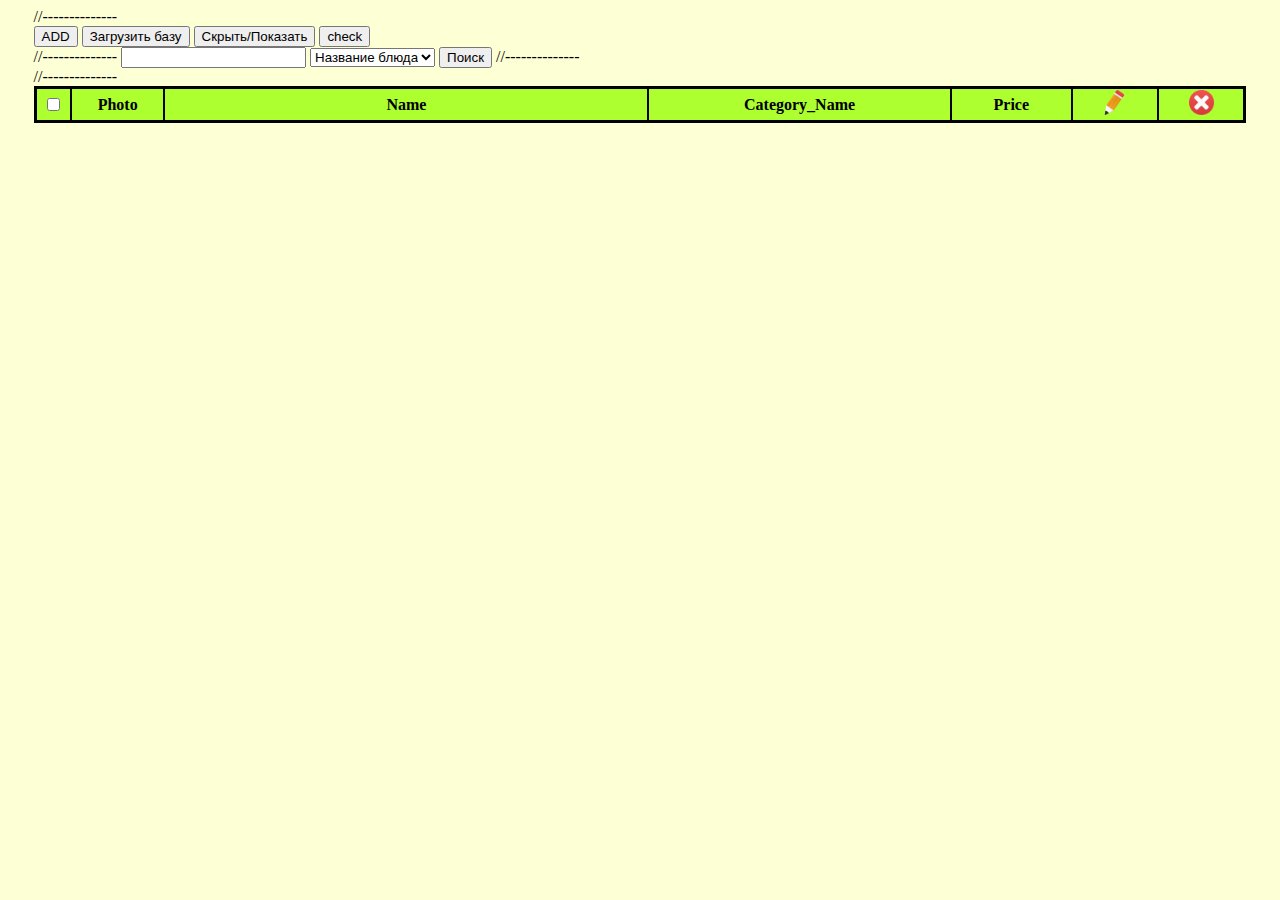
==== web/index.html @ 9a6e8781 "Many parts of JS" ====
<!DOCTYPE html>
<html lang="en">
<head>
    <meta charset="UTF-8">
    <title>Restaurant</title>
    <link rel="stylesheet" type="text/css" href="css/indexcss.css">
    <script src="https://ajax.googleapis.com/ajax/libs/jquery/3.2.1/jquery.min.js"></script>
    <script src="js/Ajax.js"></script>
    <script src="js/func.js"></script>

</head>
<body>
    //--------------
    <div id="butdiv">
    <button onclick="addRow()" id="addbut">ADD</button>
    <button id="showAll">Загрузить базу</button>
    <button id="hiddenAll">Скрыть/Показать</button>
        <button id="checkBut">check</button>
        <br>
        //--------------
        <input type="text" id="finder">
        <select  id="searchCat">
            <option value="1">
                Название блюда
            </option>
            <option value="2">
                Категория
            </option>
        </select>
        <button id='findBut' VALUE="search">Поиск</button>
        //--------------
            <br>
    </div>
    //--------------
    <div id="infodiv">
        <table id="mainTable">
            <tr id="headRow">
                <th><input type="checkbox" name="updateBoxMain" value="" onclick="selectAll(this)"></th>
                <th>Photo</th>
                <th>Name</th>
                <th>Category_Name</th>
                <th>Price</th>
                <th><img src="img/update.png" width="25px" height="25px"></th>
                <th><img src="img/delete.png" width="25px" height="25px"></th>
            </tr>
        </table>
    </div>
</body>
</html>
---- web/css/indexcss.css ----
body {
    background-color: #fdffd5;
    padding-left: 2%;
    padding-right: 2%;
}


table{
    border: black 3px solid;
    border-collapse: collapse;
    background-color: greenyellow;
    width:100%;
}

th, td{
    border: black 2px solid;
    border-collapse: collapse;
    text-align: center;
}

td:first-child,th:first-child{
    width: 5px;
}
td:nth-child(2),th:nth-child(2){
    width:60px;
}
td:nth-child(3),th:nth-child(3){
    width:40%;
}
td:nth-child(4),th:nth-child(4){
    width:25%;
}
td:nth-child(5),th:nth-child(5){
    width:10%;
}
td:nth-child(6),th:nth-child(6){
    width:55px;
}
td:last-child,th:last-child{
    width:55px;
}




#butdiv{
    height: 20%;

}

#addedBut, #updateBut, #yes {
    background-color: greenyellow;
    border: none;
}
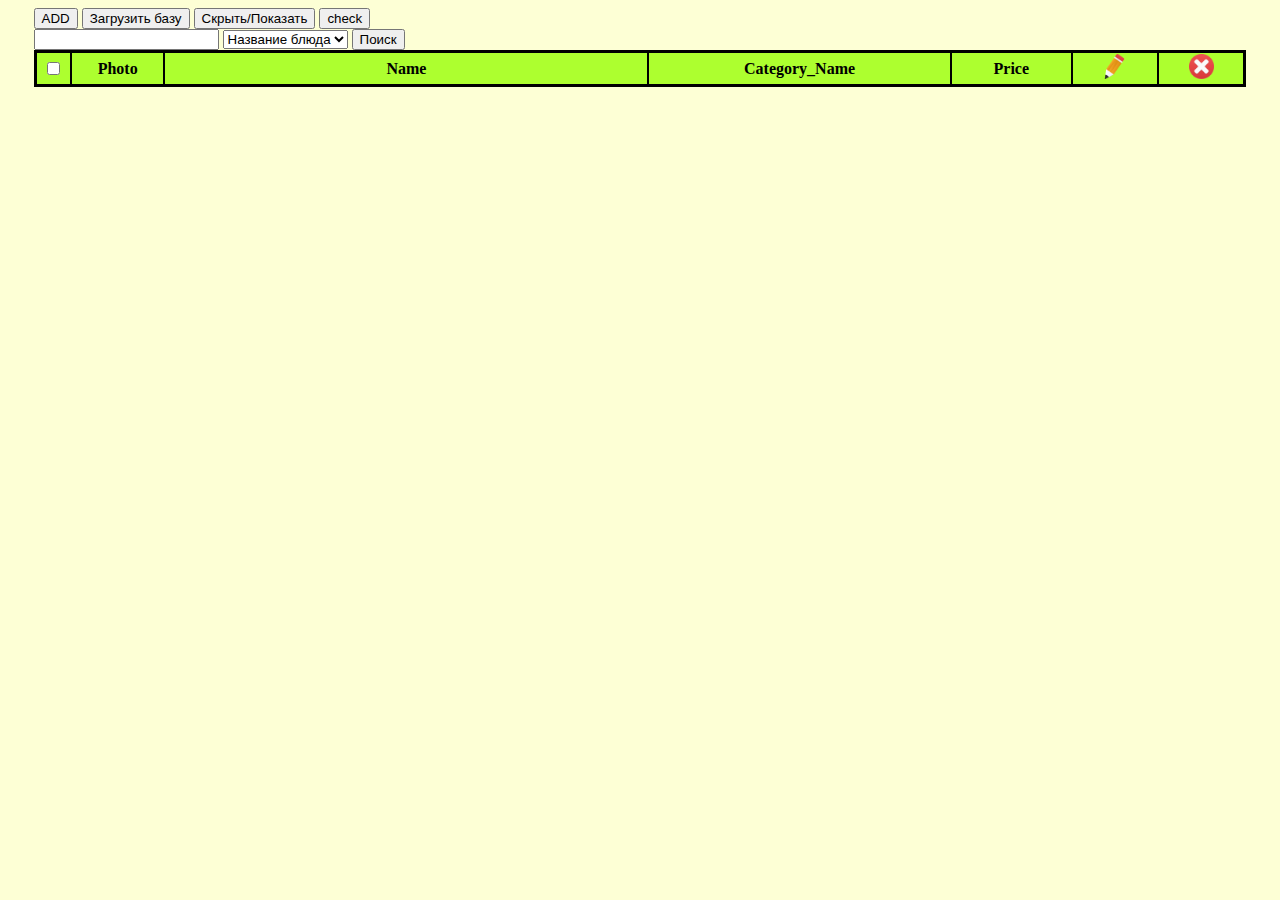
==== commit ed582730: "some updates" ====
--- a/web/index.html
+++ b/web/index.html
@@ -4,46 +4,46 @@
     <meta charset="UTF-8">
     <title>Restaurant</title>
     <link rel="stylesheet" type="text/css" href="css/indexcss.css">
-    <script src="https://ajax.googleapis.com/ajax/libs/jquery/3.2.1/jquery.min.js"></script>
+    <script src="js/jquery-3.2.1.min.js"></script>
     <script src="js/Ajax.js"></script>
     <script src="js/func.js"></script>
 
 </head>
 <body>
-    //--------------
-    <div id="butdiv">
+
+<div id="butdiv">
     <button onclick="addRow()" id="addbut">ADD</button>
     <button id="showAll">Загрузить базу</button>
     <button id="hiddenAll">Скрыть/Показать</button>
-        <button id="checkBut">check</button>
-        <br>
-        //--------------
-        <input type="text" id="finder">
-        <select  id="searchCat">
-            <option value="1">
-                Название блюда
-            </option>
-            <option value="2">
-                Категория
-            </option>
-        </select>
-        <button id='findBut' VALUE="search">Поиск</button>
-        //--------------
-            <br>
-    </div>
-    //--------------
-    <div id="infodiv">
-        <table id="mainTable">
-            <tr id="headRow">
-                <th><input type="checkbox" name="updateBoxMain" value="" onclick="selectAll(this)"></th>
-                <th>Photo</th>
-                <th>Name</th>
-                <th>Category_Name</th>
-                <th>Price</th>
-                <th><img src="img/update.png" width="25px" height="25px"></th>
-                <th><img src="img/delete.png" width="25px" height="25px"></th>
-            </tr>
-        </table>
-    </div>
+    <button id="checkBut">check</button>
+    <br>
+
+    <input type="text" id="finder">
+    <select id="searchCat">
+        <option value="1">
+            Название блюда
+        </option>
+        <option value="2">
+            Категория
+        </option>
+    </select>
+    <button id='findBut' VALUE="search">Поиск</button>
+
+    <br>
+</div>
+
+<div id="infodiv">
+    <table id="mainTable">
+        <tr id="headRow">
+            <th><input type="checkbox" name="updateBoxMain" value="" onclick="selectAll(this)"></th>
+            <th>Photo</th>
+            <th>Name</th>
+            <th>Category_Name</th>
+            <th>Price</th>
+            <th><img src="img/update.png" width="25px" height="25px"></th>
+            <th><img src="img/delete.png" width="25px" height="25px"></th>
+        </tr>
+    </table>
+</div>
 </body>
 </html>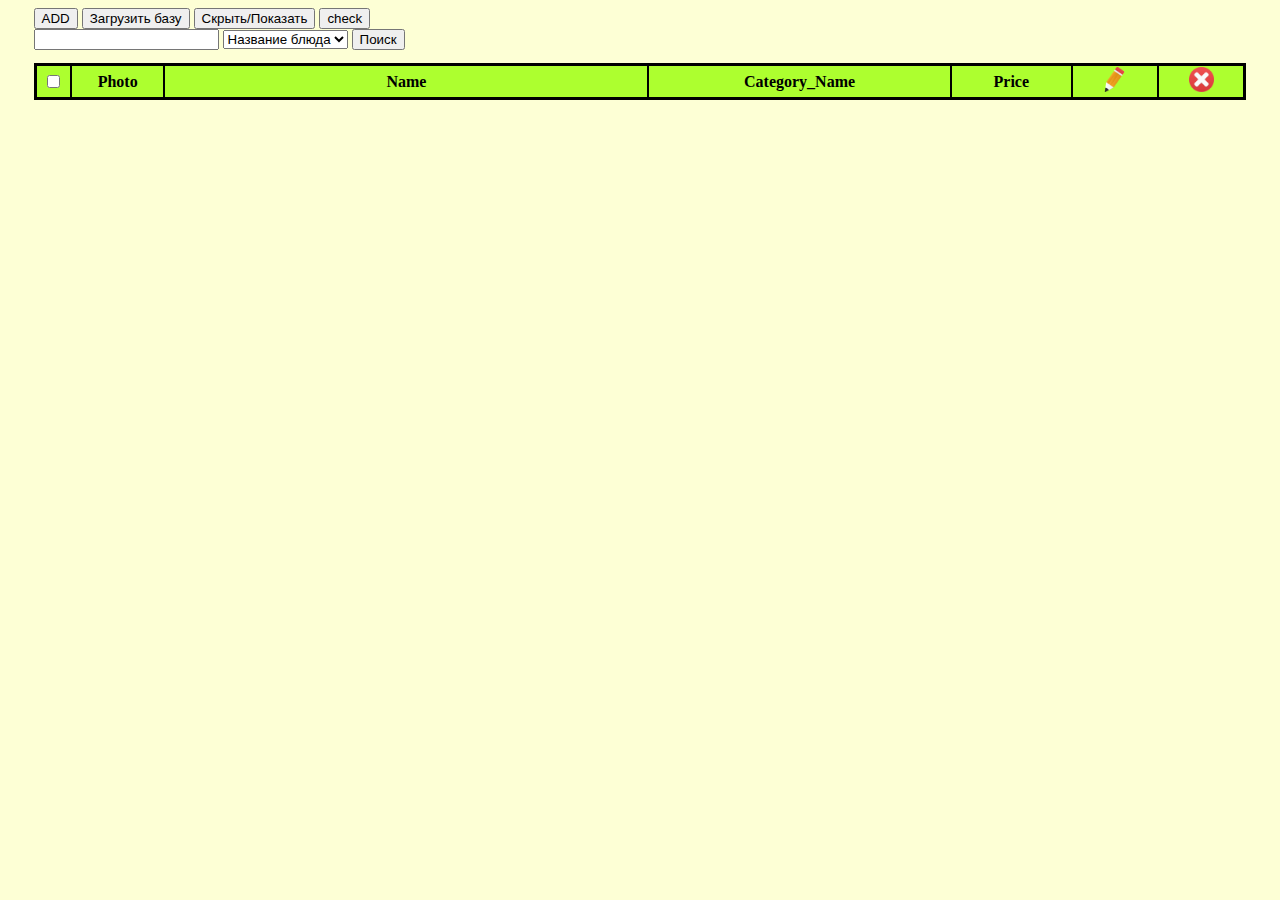
==== commit ba3e58f1: "About the finish" ====
--- a/web/index.html
+++ b/web/index.html
@@ -28,8 +28,6 @@
         </option>
     </select>
     <button id='findBut' VALUE="search">Поиск</button>
-
-    <br>
 </div>
 
 <div id="infodiv">
--- a/web/css/indexcss.css
+++ b/web/css/indexcss.css
@@ -5,51 +5,63 @@
     padding-right: 2%;
 }
 
-
-table{
+table {
     border: black 3px solid;
     border-collapse: collapse;
     background-color: greenyellow;
-    width:100%;
+    width: 100%;
 }
 
-th, td{
+th, td {
     border: black 2px solid;
     border-collapse: collapse;
     text-align: center;
 }
 
-td:first-child,th:first-child{
+.simpleRow:hover, .additionalRow:hover {
+    background: #1e8724;
+}
+
+td:first-child, th:first-child {
     width: 5px;
 }
-td:nth-child(2),th:nth-child(2){
-    width:60px;
-}
-td:nth-child(3),th:nth-child(3){
-    width:40%;
-}
-td:nth-child(4),th:nth-child(4){
-    width:25%;
-}
-td:nth-child(5),th:nth-child(5){
-    width:10%;
-}
-td:nth-child(6),th:nth-child(6){
-    width:55px;
-}
-td:last-child,th:last-child{
-    width:55px;
+
+td:nth-child(2), th:nth-child(2) {
+    width: 60px;
 }
 
+td:nth-child(3), th:nth-child(3) {
+    width: 40%;
+}
 
+td:nth-child(4), th:nth-child(4) {
+    width: 25%;
+}
 
+td:nth-child(5), th:nth-child(5) {
+    width: 10%;
+}
 
-#butdiv{
-    height: 20%;
+td:nth-child(6), th:nth-child(6) {
+    width: 55px;
+}
+
+td:last-child, th:last-child {
+    width: 55px;
+}
+
+#butdiv {
+    position: fixed;
+    background-color: inherit ;
+    width: 100%;
 
 }
 
+#infodiv{
+    padding-top: 55px;
+}
+
 #addedBut, #updateBut, #yes {
-    background-color: greenyellow;
+    background-color: inherit;
     border: none;
 }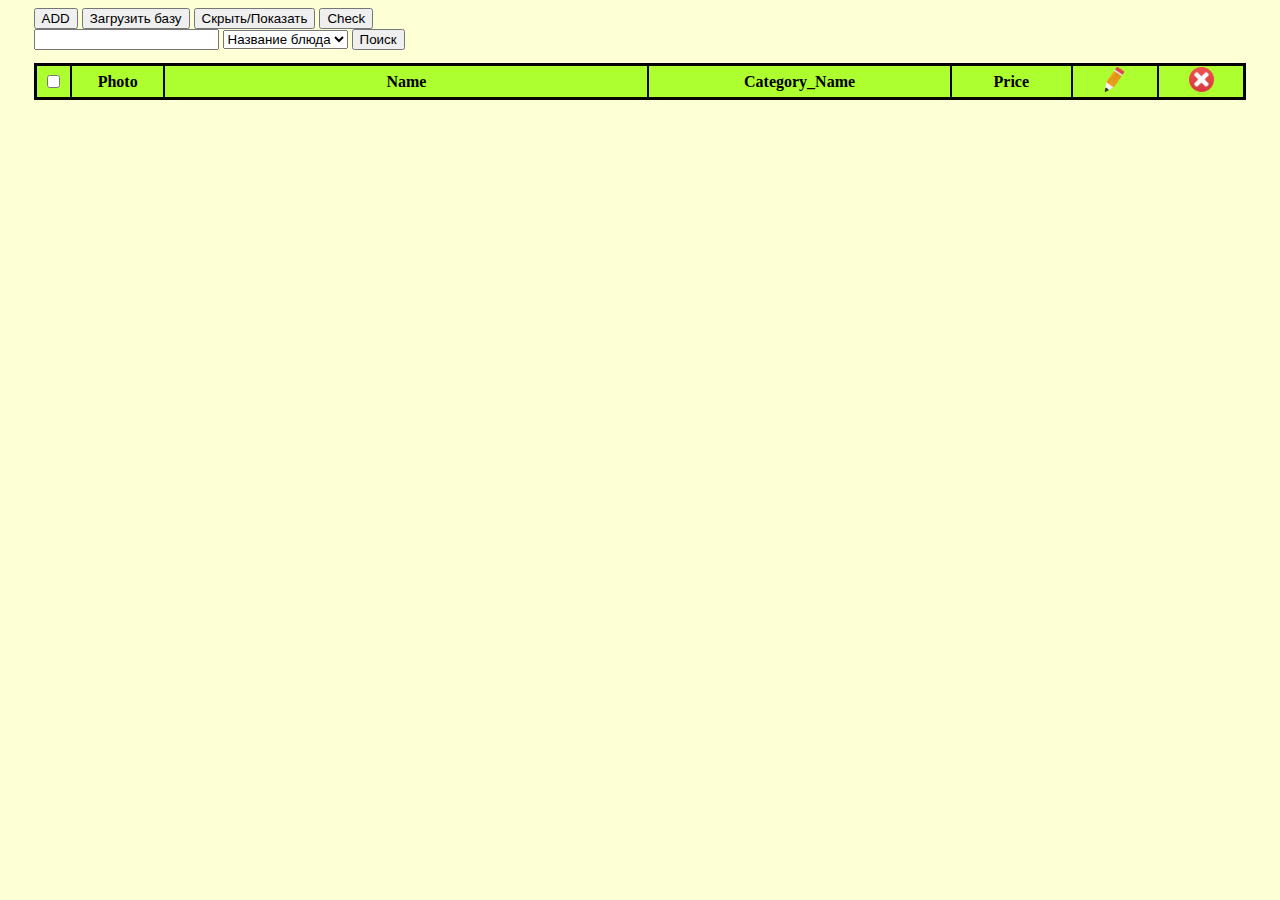
==== commit 0c0f15e1: "New Dao" ====
--- a/web/index.html
+++ b/web/index.html
@@ -15,7 +15,11 @@
     <button onclick="addRow()" id="addbut">ADD</button>
     <button id="showAll">Загрузить базу</button>
     <button id="hiddenAll">Скрыть/Показать</button>
-    <button id="checkBut">check</button>
+    <button id="checkBut">Check</button>
+    <button id="saveBut" style="visibility:hidden">Сохранить</button>
+    <button id="updateBut" style="visibility:hidden">Изменить</button>
+    <button id="deleteBut" style="visibility:hidden">Удалить</button>
+    <button id="undoBut" style="visibility:hidden">Отменить</button>
     <br>
 
     <input type="text" id="finder">
@@ -32,6 +36,7 @@
 
 <div id="infodiv">
     <table id="mainTable">
+        <thead>
         <tr id="headRow">
             <th><input type="checkbox" name="updateBoxMain" value="" onclick="selectAll(this)"></th>
             <th>Photo</th>
@@ -41,6 +46,7 @@
             <th><img src="img/update.png" width="25px" height="25px"></th>
             <th><img src="img/delete.png" width="25px" height="25px"></th>
         </tr>
+        </thead>
     </table>
 </div>
 </body>
--- a/web/css/indexcss.css
+++ b/web/css/indexcss.css
@@ -3,6 +3,7 @@
     background-color: #fdffd5;
     padding-left: 2%;
     padding-right: 2%;
+    padding-top:0px;
 }
 
 table {
@@ -51,6 +52,7 @@
 }
 
 #butdiv {
+    padding-top:0px;
     position: fixed;
     background-color: inherit ;
     width: 100%;
@@ -61,7 +63,7 @@
     padding-top: 55px;
 }
 
-#addedBut, #updateBut, #yes {
+.updBut, .delBut {
     background-color: inherit;
     border: none;
-}+}
